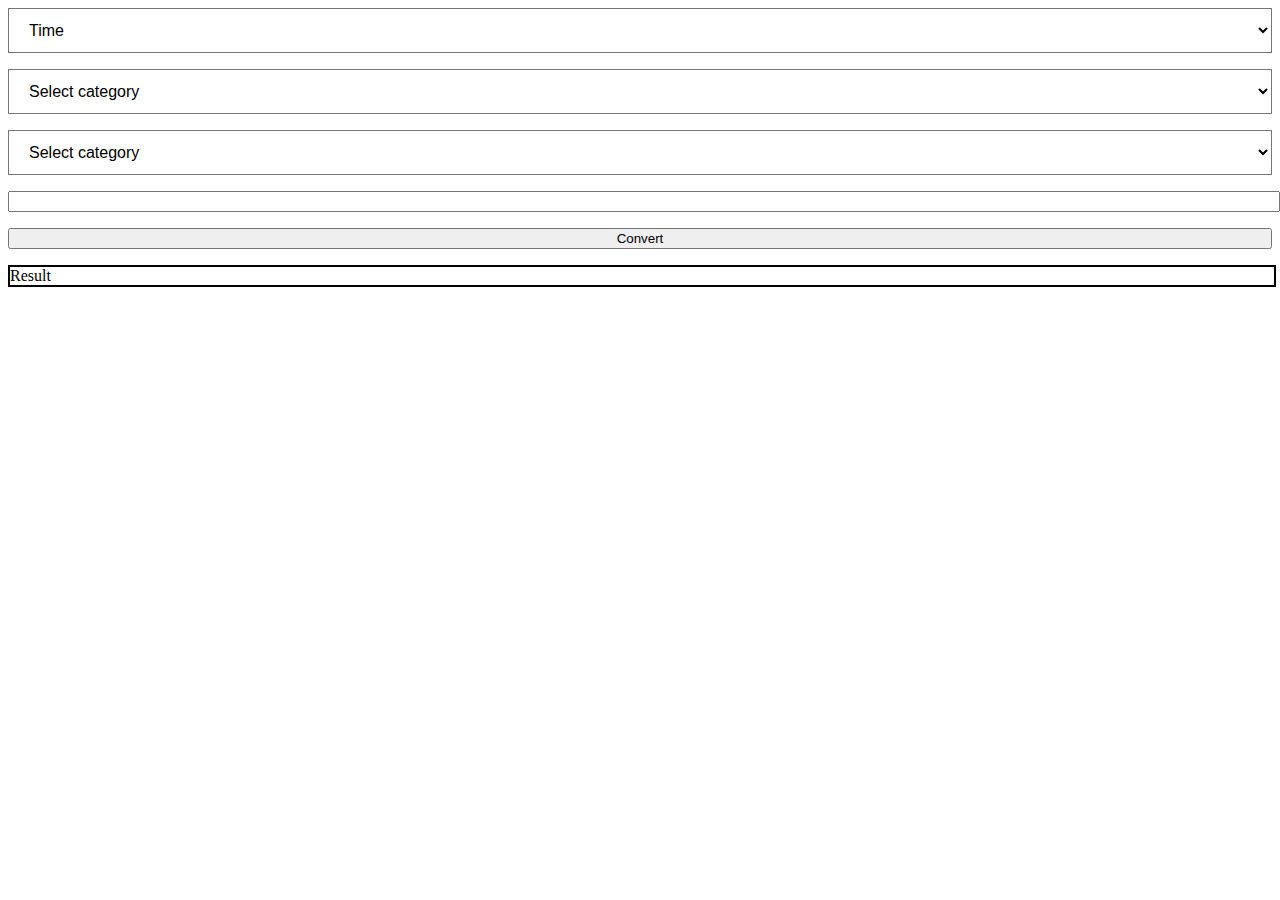
==== src/main/javaScript/index.html @ b98af0c8 "upd" ====
<!DOCTYPE html>
<html lang="en">
<head>
    <meta charset="UTF-8">

    <title>Converter</title>
    <link href="style.css" rel="stylesheet" type="text/css">

    </script>
</head>
<body>
<div class="selectMain">
    <select onchange="loadSubData(this)">
        <option value="1">Time</option>
        <option value="2">Length</option>
        <option value="3">Volume</option>
        <option value="4">Weight</option>
        <option value="5">Temperature</option>
    </select>
</div>
<p></p>
<div class="selectFirsParameter">
    <select id="sub1" >
        <option>Select category</option>
    </select>
</div>
<p></p>
<div class="selectSecondParameter">
    <select id="sub2">
        <option>Select category</option>
    </select>
</div>
<p></p>
<div class="inputClass">
    <input id="input">
</div>
<p></p>
<div class="button">
    <button onclick="bl()">Convert</button>
</div>
<div class="output">
    <output id="output">Result</output>
</div>
<script src="main.js">

</script>

</body>
</html>
---- src/main/javaScript/style.css ----
.selectMain select {
    display: block;
    width: 100%;
    padding: .75rem 1rem;
    background: none;
    font-size: 1rem;
}

.selectFirsParameter select {
    display: block;
    width: 100%;
    padding: .75rem 1rem;
    background: none;
    font-size: 1rem;
}

.selectSecondParameter select {
    display: block;
    width: 100%;
    padding: .75rem 1rem;
    background: none;
    font-size: 1rem;
}

.inputClass {
    margin-bottom: 1rem;
}

.inputClass input {
    width: 100%;
}

.button {
    margin-bottom: 1rem;

}

.button button {
    width: 100%;
}

.output {
    position: relative;
    border: 2px solid #000000;
    width: 100%;
    eight: 20px;
}
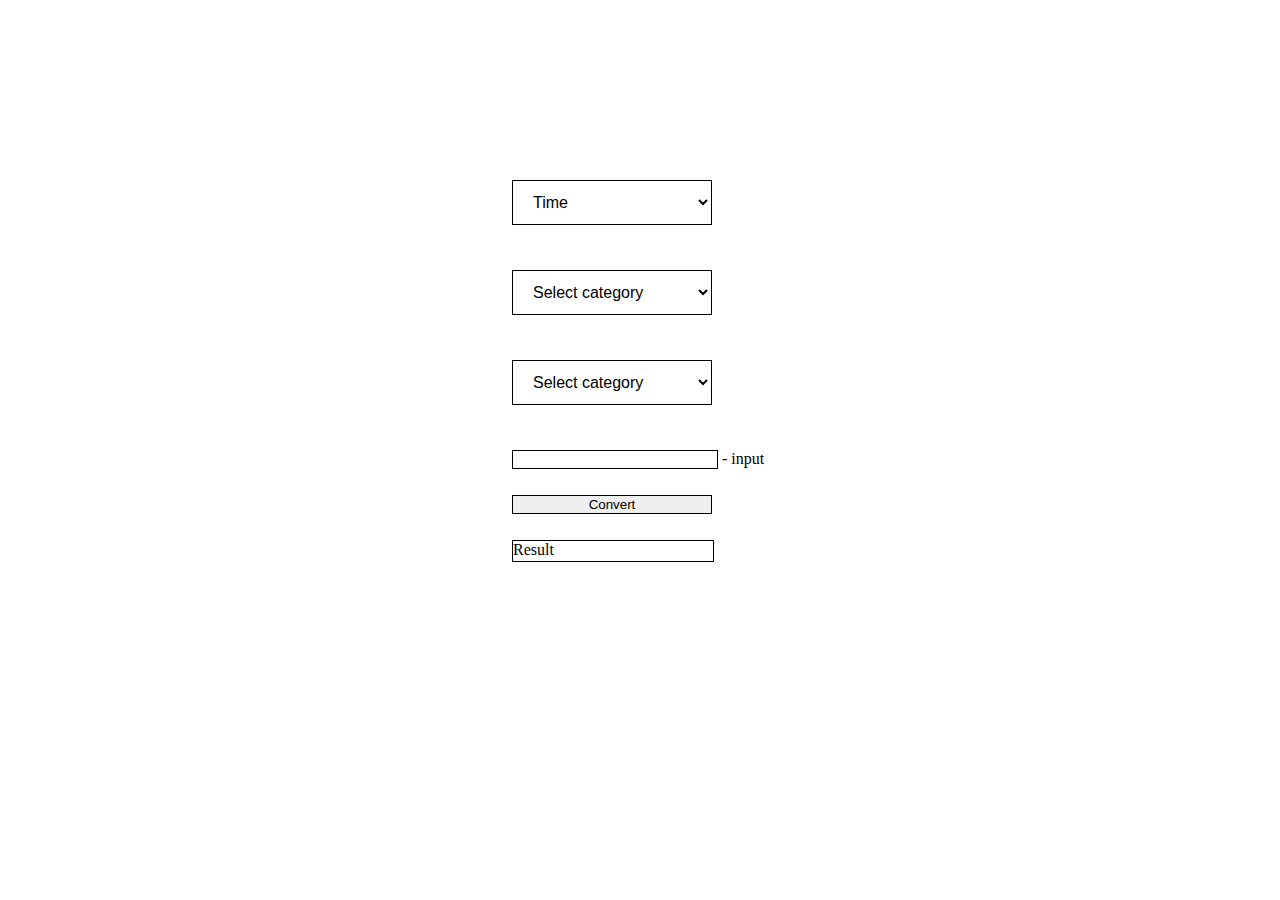
==== commit 167f7e94: "upd" ====
--- a/src/main/javaScript/index.html
+++ b/src/main/javaScript/index.html
@@ -9,41 +9,41 @@
     </script>
 </head>
 <body>
-<div class="selectMain">
-    <select onchange="loadSubData(this)">
-        <option value="1">Time</option>
-        <option value="2">Length</option>
-        <option value="3">Volume</option>
-        <option value="4">Weight</option>
-        <option value="5">Temperature</option>
-    </select>
-</div>
-<p></p>
-<div class="selectFirsParameter">
-    <select id="sub1" >
-        <option>Select category</option>
-    </select>
-</div>
-<p></p>
-<div class="selectSecondParameter">
-    <select id="sub2">
-        <option>Select category</option>
-    </select>
-</div>
-<p></p>
-<div class="inputClass">
-    <input id="input">
-</div>
-<p></p>
-<div class="button">
-    <button onclick="bl()">Convert</button>
-</div>
-<div class="output">
-    <output id="output">Result</output>
-</div>
-<script src="main.js">
-
-</script>
-
+<div class="converter">
+    <div class="selectMain">
+        <select onchange="loadSubData(this)">
+            <option value="1">Time</option>
+            <option value="2">Length</option>
+            <option value="3">Volume</option>
+            <option value="4">Weight</option>
+            <option value="5">Temperature</option>
+        </select>
+    </div>
+    <p></p>
+    <div class="selectFirsParameter">
+        <select id="sub1">
+            <option>Select category</option>
+        </select>
+    </div>
+    <p></p>
+    <div class="selectSecondParameter">
+        <select id="sub2">
+            <option>Select category</option>
+        </select>
+    </div>
+    <p></p>
+    <div class="inputClass">
+        <input id="input">  - input
+    </div>
+    <p></p>
+    <div class="button">
+        <button onclick="bl()">Convert</button>
+    </div>
+    <div class="output">
+        <output id="output">Result</output>
+    </div>
+    <script src="main.js">
+    </script>
+    </div>
 </body>
 </html>--- a/src/main/javaScript/style.css
+++ b/src/main/javaScript/style.css
@@ -1,47 +1,73 @@
+.converter con {
+    position: relative;
+}
 .selectMain select {
+    position: absolute;
+    top: 20%;
+    left: 40%;
     display: block;
-    width: 100%;
+    width: 200px;
     padding: .75rem 1rem;
     background: none;
     font-size: 1rem;
+    border: 1px solid #000000;
 }
 
 .selectFirsParameter select {
+    position: absolute;
+    top: 30%;
+    left: 40%;
     display: block;
-    width: 100%;
+    width: 200px;
     padding: .75rem 1rem;
     background: none;
     font-size: 1rem;
+    border: 1px solid #000000;
 }
 
 .selectSecondParameter select {
+    position: absolute;
+    top: 40%;
+    left: 40%;
     display: block;
-    width: 100%;
+    width: 200px;
     padding: .75rem 1rem;
     background: none;
     font-size: 1rem;
+    border: 1px solid #000000;
 }
 
 .inputClass {
+    position: absolute;
+    top: 50%;
+    left: 40%;
     margin-bottom: 1rem;
 }
 
 .inputClass input {
-    width: 100%;
+    width: 200px;
+    border: 1px solid #000000;
 }
 
 .button {
-    margin-bottom: 1rem;
+    position: absolute;
+    top: 55%;
+    left: 40%;
+
+
 
 }
 
 .button button {
-    width: 100%;
+    width: 200px;
+    border: 1px solid #000000;
 }
 
 .output {
-    position: relative;
-    border: 2px solid #000000;
-    width: 100%;
-    eight: 20px;
+    position: absolute;
+    top: 60%;
+    left: 40%;
+    border: 1px solid #000000;
+    width: 200px;
+    height: 20px;
 }